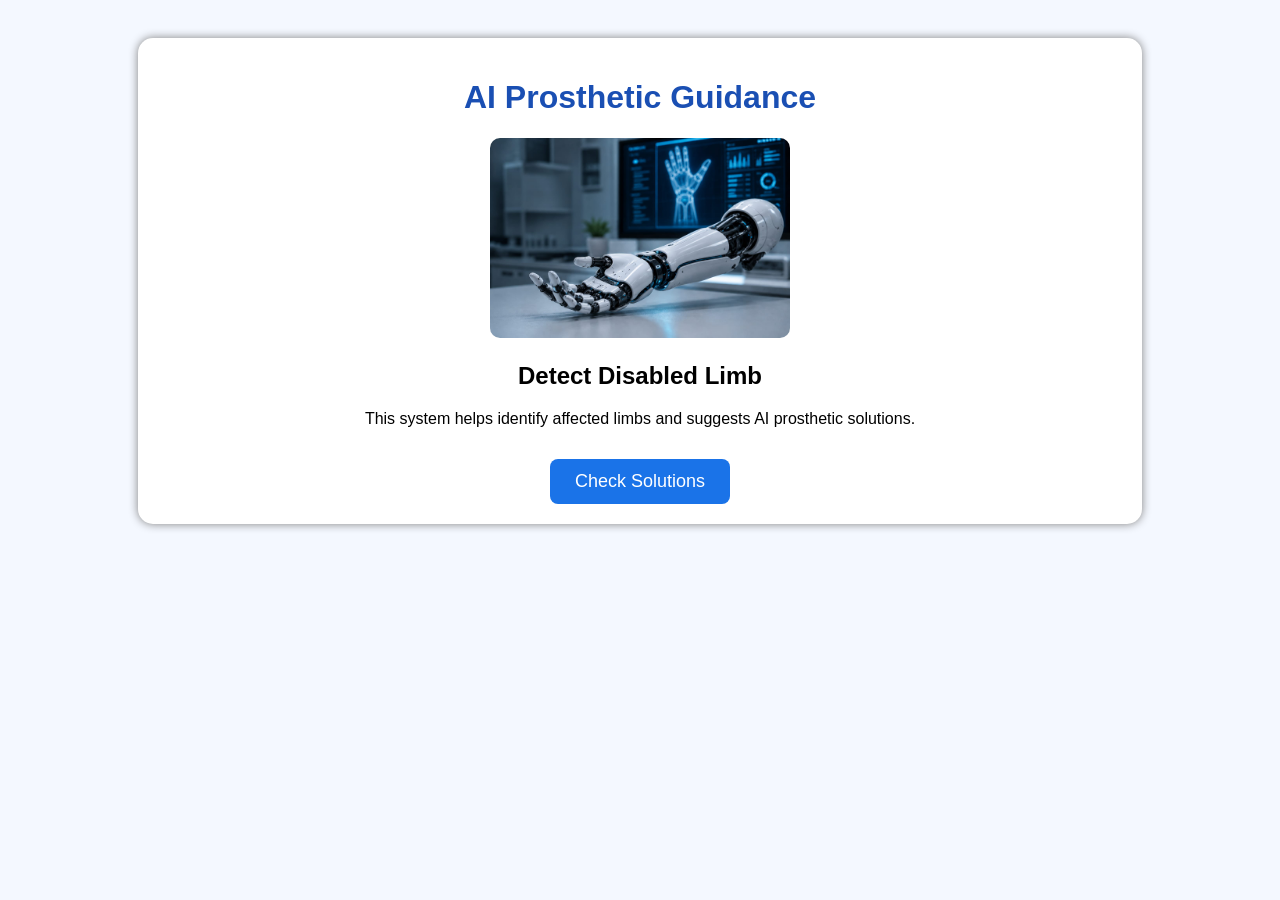
==== guide.html @ 837cfd9b "Create guide.html" ====
<!DOCTYPE html>
<html>
<head>
<title>AI Prosthetic Guide</title>

<style>
body{
font-family:Arial;
text-align:center;
background:#f4f8ff;
padding:30px;
}

h1{
color:#1a4fb3;
}

.box{
background:white;
padding:20px;
border-radius:15px;
width:80%;
margin:auto;
box-shadow:0 0 10px gray;
}

img{
width:300px;
border-radius:10px;
}

button{
background:#1a73e8;
color:white;
padding:12px 25px;
border:none;
border-radius:8px;
font-size:18px;
margin-top:15px;
}
</style>
</head>

<body>

<div class="box">

<h1>AI Prosthetic Guidance</h1>

<img src="pro.png.jpeg">

<h2>Detect Disabled Limb</h2>

<p>
This system helps identify affected limbs and suggests AI prosthetic solutions.
</p>

<button>Check Solutions</button>

</div>

</body>
</html>
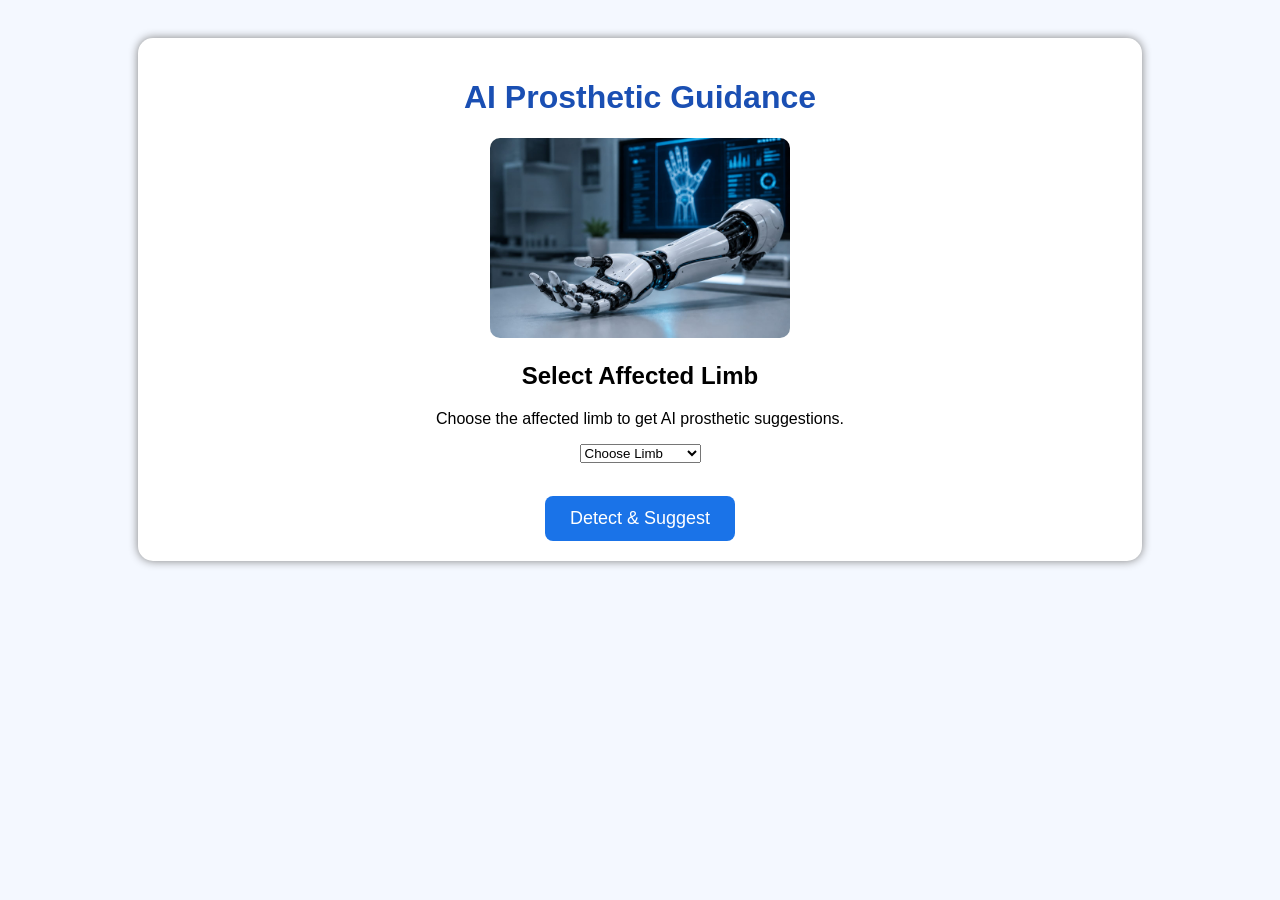
==== commit 06f8f6d4: "Update guide.html" ====
--- a/guide.html
+++ b/guide.html
@@ -48,14 +48,25 @@
 <h1>AI Prosthetic Guidance</h1>
 
 <img src="pro.png.jpeg">
-
-<h2>Detect Disabled Limb</h2>
+  
+<h2>Select Affected Limb</h2>
 
 <p>
-This system helps identify affected limbs and suggests AI prosthetic solutions.
+Choose the affected limb to get AI prosthetic suggestions.
 </p>
 
-<button>Check Solutions</button>
+<select>
+<option>Choose Limb</option>
+<option>Missing Hand</option>
+<option>Missing Leg</option>
+<option>Finger Loss</option>
+<option>Arm Disability</option>
+<option>Mobility Problem</option>
+</select>
+
+<br><br>
+
+<button>Detect & Suggest</button>
 
 </div>
 
